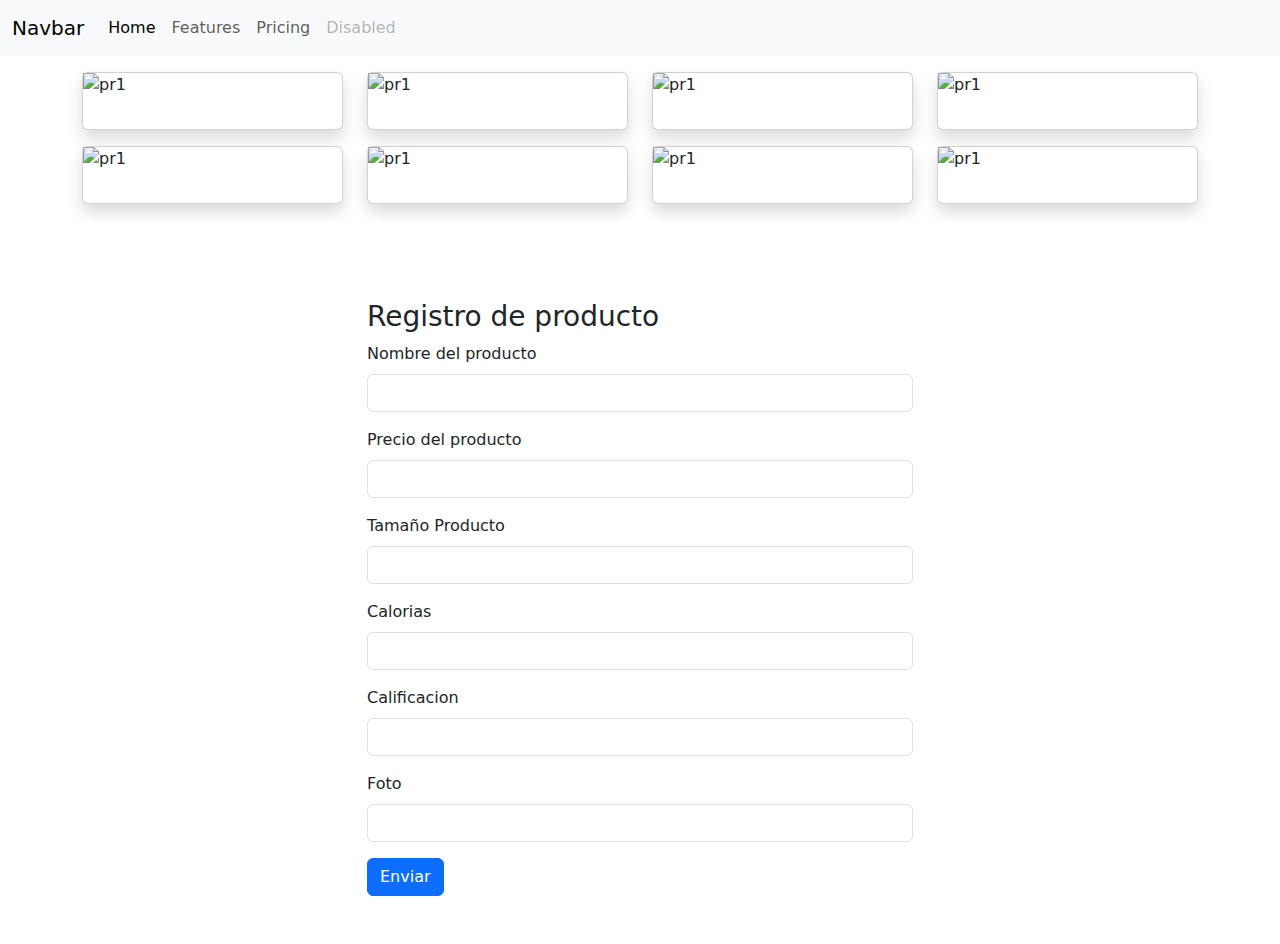
==== index.html @ c6297ea9 "se crea GUI del proyecto" ====
<!DOCTYPE html>
<html lang="en">
<head>
    <meta charset="UTF-8">
    <meta name="viewport" content="width=device-width, initial-scale=1.0">
    <title>MercandoAPP</title>
    <link href="https://cdn.jsdelivr.net/npm/bootstrap@5.3.3/dist/css/bootstrap.min.css" rel="stylesheet" integrity="sha384-QWTKZyjpPEjISv5WaRU9OFeRpok6YctnYmDr5pNlyT2bRjXh0JMhjY6hW+ALEwIH" crossorigin="anonymous">
</head>
<body>

    <header>
        <nav class="navbar navbar-expand-lg bg-body-tertiary">
            <div class="container-fluid">
              <a class="navbar-brand" href="#">Navbar</a>
              <button class="navbar-toggler" type="button" data-bs-toggle="collapse" data-bs-target="#navbarNav" aria-controls="navbarNav" aria-expanded="false" aria-label="Toggle navigation">
                <span class="navbar-toggler-icon"></span>
              </button>
              <div class="collapse navbar-collapse" id="navbarNav">
                <ul class="navbar-nav">
                  <li class="nav-item">
                    <a class="nav-link active" aria-current="page" href="#">Home</a>
                  </li>
                  <li class="nav-item">
                    <a class="nav-link" href="#">Features</a>
                  </li>
                  <li class="nav-item">
                    <a class="nav-link" href="#">Pricing</a>
                  </li>
                  <li class="nav-item">
                    <a class="nav-link disabled" aria-disabled="true">Disabled</a>
                  </li>
                </ul>
              </div>
            </div>
          </nav>

        <main>
            <section class="container">
                <div class="row">
                    <div class="col-12 col-md-3">
                        <div class="card h-100 shadow my-3">
                            <img src="https://firebasestorage.googleapis.com/v0/b/mercadotsam.appspot.com/o/FOTO1.jpg?alt=media&token=79d81b49-cd2a-4eda-9866-9bc8e363f965" alt="pr1" class="img-fluid">
                        </div>                        
                    </div>  
                    <div class="col-12 col-md-3">
                        <div class="card h-100 shadow my-3">
                            <img src="https://firebasestorage.googleapis.com/v0/b/mercadotsam.appspot.com/o/FOTO2.jpg?alt=media&token=3be71101-2324-47f4-81ec-fbf4543ba39e" alt="pr1" class="img-fluid">
                        </div>                        
                    </div>  
                    <div class="col-12 col-md-3">
                        <div class="card h-100 shadow my-3">
                            <img src="https://firebasestorage.googleapis.com/v0/b/mercadotsam.appspot.com/o/OTO7.webp?alt=media&token=324e8939-0765-4e37-b3a1-8edd1638c17c" alt="pr1" class="img-fluid">
                        </div>                        
                    </div>  
                    <div class="col-12 col-md-3">
                        <div class="card h-100 shadow my-3">
                            <img src="https://firebasestorage.googleapis.com/v0/b/mercadotsam.appspot.com/o/OTO7.webp?alt=media&token=324e8939-0765-4e37-b3a1-8edd1638c17c" alt="pr1" class="img-fluid">
                        </div>  
                    </div>  
                </div>
            </section>
            <section class="container my-3">
                <div class="row">
                    <div class="col-12 col-md-3">
                        <div class="card h-100 shadow my-3">
                            <img src="https://firebasestorage.googleapis.com/v0/b/mercadotsam.appspot.com/o/OTO7.webp?alt=media&token=324e8939-0765-4e37-b3a1-8edd1638c17c" alt="pr1" class="img-fluid">
                        </div>                        
                    </div>  
                    <div class="col-12 col-md-3">
                        <div class="card h-100 shadow my-3">
                            <img src="https://firebasestorage.googleapis.com/v0/b/mercadotsam.appspot.com/o/OTO7.webp?alt=media&token=324e8939-0765-4e37-b3a1-8edd1638c17c" alt="pr1" class="img-fluid">
                        </div>                        
                    </div>  
                    <div class="col-12 col-md-3">
                        <div class="card h-100 shadow my-3">
                            <img src="https://firebasestorage.googleapis.com/v0/b/mercadotsam.appspot.com/o/OTO7.webp?alt=media&token=324e8939-0765-4e37-b3a1-8edd1638c17c" alt="pr1" class="img-fluid">
                        </div>                        
                    </div>  
                    <div class="col-12 col-md-3">
                        <div class="card h-100 shadow my-3">
                            <img src="https://firebasestorage.googleapis.com/v0/b/mercadotsam.appspot.com/o/OTO7.webp?alt=media&token=324e8939-0765-4e37-b3a1-8edd1638c17c" alt="pr1" class="img-fluid">
                        </div>  
                    </div>  
                </div>  
            </section>
              <br><br>              
            <section class="container my-5">
                <div class="row justify-content-center">
                    <div class="col-12 col-md-6">
                        <h3>Registro de producto</h3>
                        <form>
                            <div class="mb-3">
                                <label for="exampleInputEmail1" class="form-label">Nombre del producto</label>
                                <input type="text" class="form-control" id="exampleInputEmail1" aria-describedby="emailHelp">                                
                              </div>
                              <div class="mb-3">
                                <label for="exampleInputEmail1" class="form-label">Precio del producto</label>
                                <input type="number" class="form-control" id="exampleInputEmail1" aria-describedby="emailHelp">                                
                              </div>
                              <div class="mb-3">
                                <label for="exampleInputEmail1" class="form-label">Tamaño Producto</label>
                                <input type="text" class="form-control" id="exampleInputEmail1" aria-describedby="emailHelp">                                
                              </div>
                              <div class="mb-3">
                                <label for="exampleInputEmail1" class="form-label">Calorias</label>
                                <input type="number" class="form-control" id="exampleInputEmail1" aria-describedby="emailHelp">                                
                              </div>
                              <div class="mb-3">
                                <label for="exampleInputEmail1" class="form-label">Calificacion</label>
                                <input type="number" class="form-control" id="exampleInputEmail1" aria-describedby="emailHelp">                                
                              </div>
                              <div class="mb-3">
                                <label for="exampleInputEmail1" class="form-label">Foto</label>
                                <input type="text" class="form-control" id="exampleInputEmail1" aria-describedby="emailHelp">                                
                              </div> 
                              <button type="submit" class="btn btn-primary">Enviar</button>                          
                        </form>
                    </div>
                </div>
            </section>
            
        </main>
        <footer>

        </footer>
    </header>

    <script src="https://cdn.jsdelivr.net/npm/bootstrap@5.3.3/dist/js/bootstrap.bundle.min.js" integrity="sha384-YvpcrYf0tY3lHB60NNkmXc5s9fDVZLESaAA55NDzOxhy9GkcIdslK1eN7N6jIeHz" crossorigin="anonymous"></script>
    
</body>
</html>
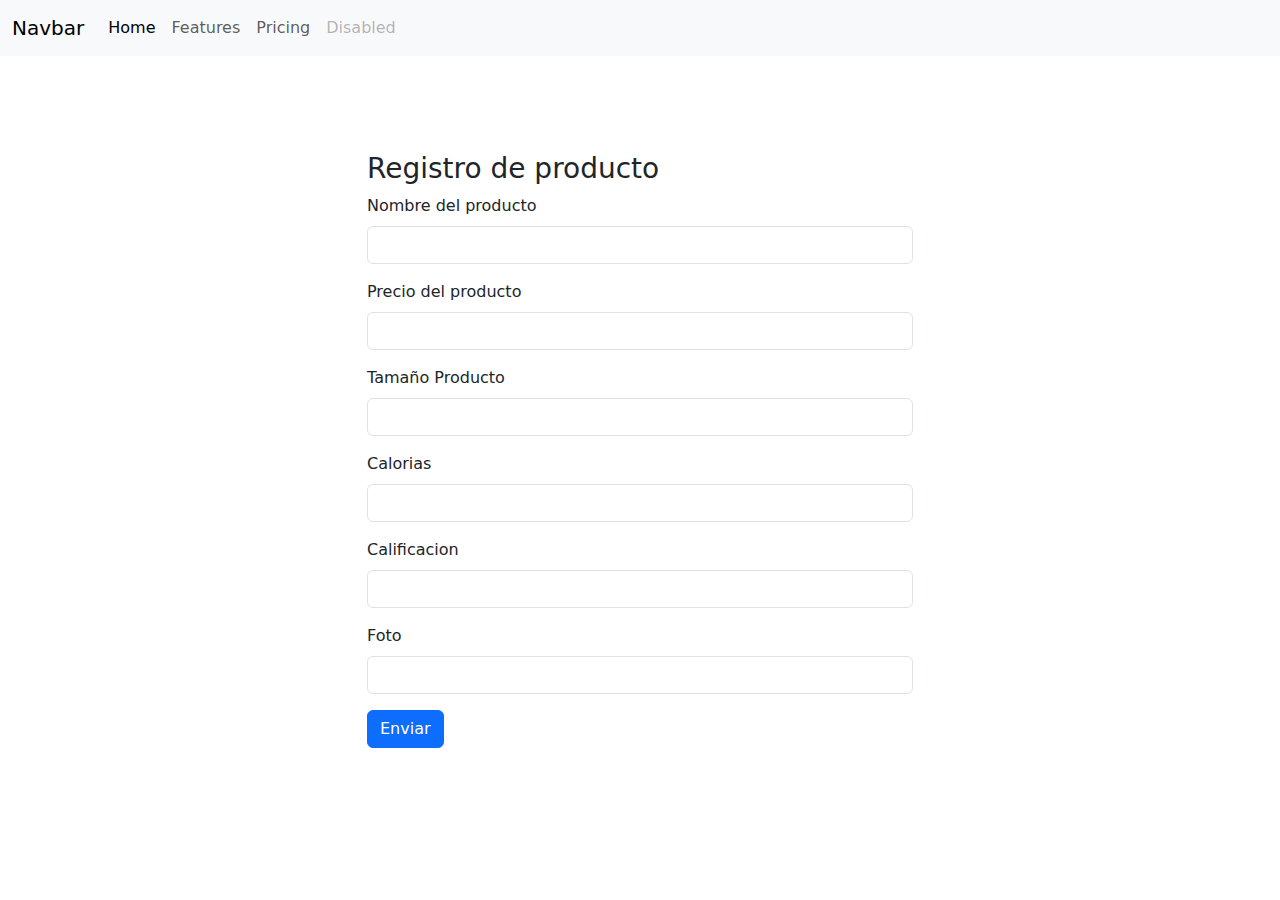
==== commit c7a9e3fe: "Creacion usuarios y productos" ====
--- a/index.html
+++ b/index.html
@@ -36,52 +36,8 @@
 
         <main>
             <section class="container">
-                <div class="row">
-                    <div class="col-12 col-md-3">
-                        <div class="card h-100 shadow my-3">
-                            <img src="https://firebasestorage.googleapis.com/v0/b/mercadotsam.appspot.com/o/FOTO1.jpg?alt=media&token=79d81b49-cd2a-4eda-9866-9bc8e363f965" alt="pr1" class="img-fluid">
-                        </div>                        
-                    </div>  
-                    <div class="col-12 col-md-3">
-                        <div class="card h-100 shadow my-3">
-                            <img src="https://firebasestorage.googleapis.com/v0/b/mercadotsam.appspot.com/o/FOTO2.jpg?alt=media&token=3be71101-2324-47f4-81ec-fbf4543ba39e" alt="pr1" class="img-fluid">
-                        </div>                        
-                    </div>  
-                    <div class="col-12 col-md-3">
-                        <div class="card h-100 shadow my-3">
-                            <img src="https://firebasestorage.googleapis.com/v0/b/mercadotsam.appspot.com/o/OTO7.webp?alt=media&token=324e8939-0765-4e37-b3a1-8edd1638c17c" alt="pr1" class="img-fluid">
-                        </div>                        
-                    </div>  
-                    <div class="col-12 col-md-3">
-                        <div class="card h-100 shadow my-3">
-                            <img src="https://firebasestorage.googleapis.com/v0/b/mercadotsam.appspot.com/o/OTO7.webp?alt=media&token=324e8939-0765-4e37-b3a1-8edd1638c17c" alt="pr1" class="img-fluid">
-                        </div>  
-                    </div>  
-                </div>
-            </section>
-            <section class="container my-3">
-                <div class="row">
-                    <div class="col-12 col-md-3">
-                        <div class="card h-100 shadow my-3">
-                            <img src="https://firebasestorage.googleapis.com/v0/b/mercadotsam.appspot.com/o/OTO7.webp?alt=media&token=324e8939-0765-4e37-b3a1-8edd1638c17c" alt="pr1" class="img-fluid">
-                        </div>                        
-                    </div>  
-                    <div class="col-12 col-md-3">
-                        <div class="card h-100 shadow my-3">
-                            <img src="https://firebasestorage.googleapis.com/v0/b/mercadotsam.appspot.com/o/OTO7.webp?alt=media&token=324e8939-0765-4e37-b3a1-8edd1638c17c" alt="pr1" class="img-fluid">
-                        </div>                        
-                    </div>  
-                    <div class="col-12 col-md-3">
-                        <div class="card h-100 shadow my-3">
-                            <img src="https://firebasestorage.googleapis.com/v0/b/mercadotsam.appspot.com/o/OTO7.webp?alt=media&token=324e8939-0765-4e37-b3a1-8edd1638c17c" alt="pr1" class="img-fluid">
-                        </div>                        
-                    </div>  
-                    <div class="col-12 col-md-3">
-                        <div class="card h-100 shadow my-3">
-                            <img src="https://firebasestorage.googleapis.com/v0/b/mercadotsam.appspot.com/o/OTO7.webp?alt=media&token=324e8939-0765-4e37-b3a1-8edd1638c17c" alt="pr1" class="img-fluid">
-                        </div>  
-                    </div>  
-                </div>  
+                <div class="row row-cols-1 row-cols-md-5" id="fila">
+                </div> 
             </section>
               <br><br>              
             <section class="container my-5">
@@ -126,6 +82,6 @@
     </header>
 
     <script src="https://cdn.jsdelivr.net/npm/bootstrap@5.3.3/dist/js/bootstrap.bundle.min.js" integrity="sha384-YvpcrYf0tY3lHB60NNkmXc5s9fDVZLESaAA55NDzOxhy9GkcIdslK1eN7N6jIeHz" crossorigin="anonymous"></script>
-    
+    <script src="./controllers/controladorproducto.js"></script>
 </body>
 </html>